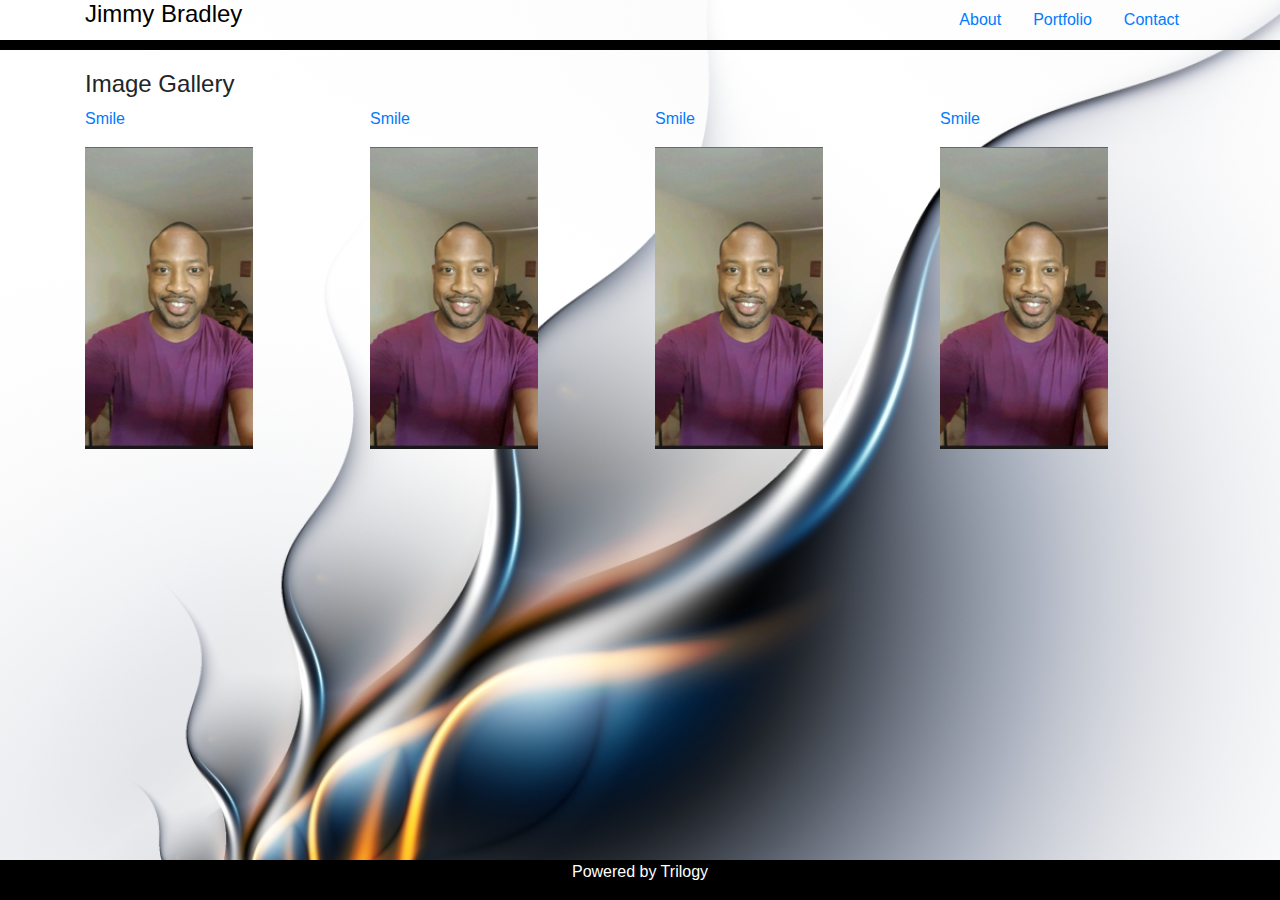
==== portfolio.html @ 76ed38ee "Bootstrap Portfolio HW ver.1" ====
<!DOCTYPE html>
<html lang="en">

<head>
    <meta charset="UTF-8">
    <meta name="viewport" content="width=device-width, initial-scale=1.0">
    <meta http-equiv="X-UA-Compatible" content="ie=edge">
    <link rel="stylesheet" href="https://maxcdn.bootstrapcdn.com/bootstrap/4.1.0/css/bootstrap.min.css">
    <link rel="stylesheet" href="css/bootstrap.css">
    <link rel="stylesheet" href="index.css">

    <title>Document</title>
</head>

<body>
    <div class="container" id="Name">
        <div class="row">
            <div class="col-sm-2">
                <h4>Jimmy Bradley</h4>
            </div>

            <div class="col-sm-10">
                <ul class="nav justify-content-end">
                    <li class="nav-item">
                        <a class="nav-link active" href="index.html">About</a>
                    </li>
                    <li class="nav-item">
                        <a class="nav-link" href="portfolio.html">Portfolio</a>
                    </li>
                    <li class="nav-item">
                        <a class="nav-link" href="contact.html">Contact</a>
                    </li>
                </ul>
            </div>
        </div>
    </div>
    </div>

    <div class="container-fluid" id="Border">
        <div class="row">
            <div class="col-sm-12">
            </div>
        </div>
    </div>

    <div class="container" id="Smile">
        <div class="row">
            <div class="col-sm-12">
                <h4>Image Gallery</h4>
            </div>

            <div class="col-lg-3 col-md-4 col-sm-6">
                <a href="jbpic1.png" class="thumbnail">
                    <p>Smile</p>
                    <img src="jbpic1.png">
                </a>
            </div>
            <div class="col-lg-3 col-md-4 col-sm-6">
                <a href="jbpic1.png" class="thumbnail">
                    <p>Smile</p>
                    <img src="jbpic1.png">
                </a>
            </div>
            <div class="col-lg-3 col-md-4 col-sm-6">
                <a href="jbpic1.png" class="thumbnail">
                    <p>Smile</p>
                    <img src="jbpic1.png">
                </a>
            </div>

            <div class="col-lg-3 col-md-4 col-sm-6">
                <a href="jbpic1.png" class="thumbnail">
                    <p>Smile</p>
                    <img src="jbpic1.png">
                </a>
            </div>


            <div class="footer">
                <p>Powered by Trilogy</p>
            </div>
</body>

</html>
---- index.css ----
#Nav { 
color: black;
}

#Border {
   background-color: black; 
   height: 10px;   

}

#Name {
    color: black;
}

#Pic {
    margin-top: 20px;
    border-color: black;    
    border-style: solid;
    margin-bottom: 20px;

}

#P1 {
  margin-top: 20px;  
}

#footer {
    background-color: black;
    color: black;
}

#P1 {
    padding-top: 30px;

}

#About {
    margin-top: 20px;
    color: black;
    min-height: 100%;
}

body {
background-image: url(Background3.png);
}

.footer {
    position: fixed;
    left: 0;
    bottom: 0;
    width: 100%;
    background-color:black;
    color: white;
    text-align: center;
}

#Contact {
    box-align: center;
    max-width: 0;
}

#Smile {
    padding-top: 20px;
}

#CntMe {
padding-top: 20px;
}
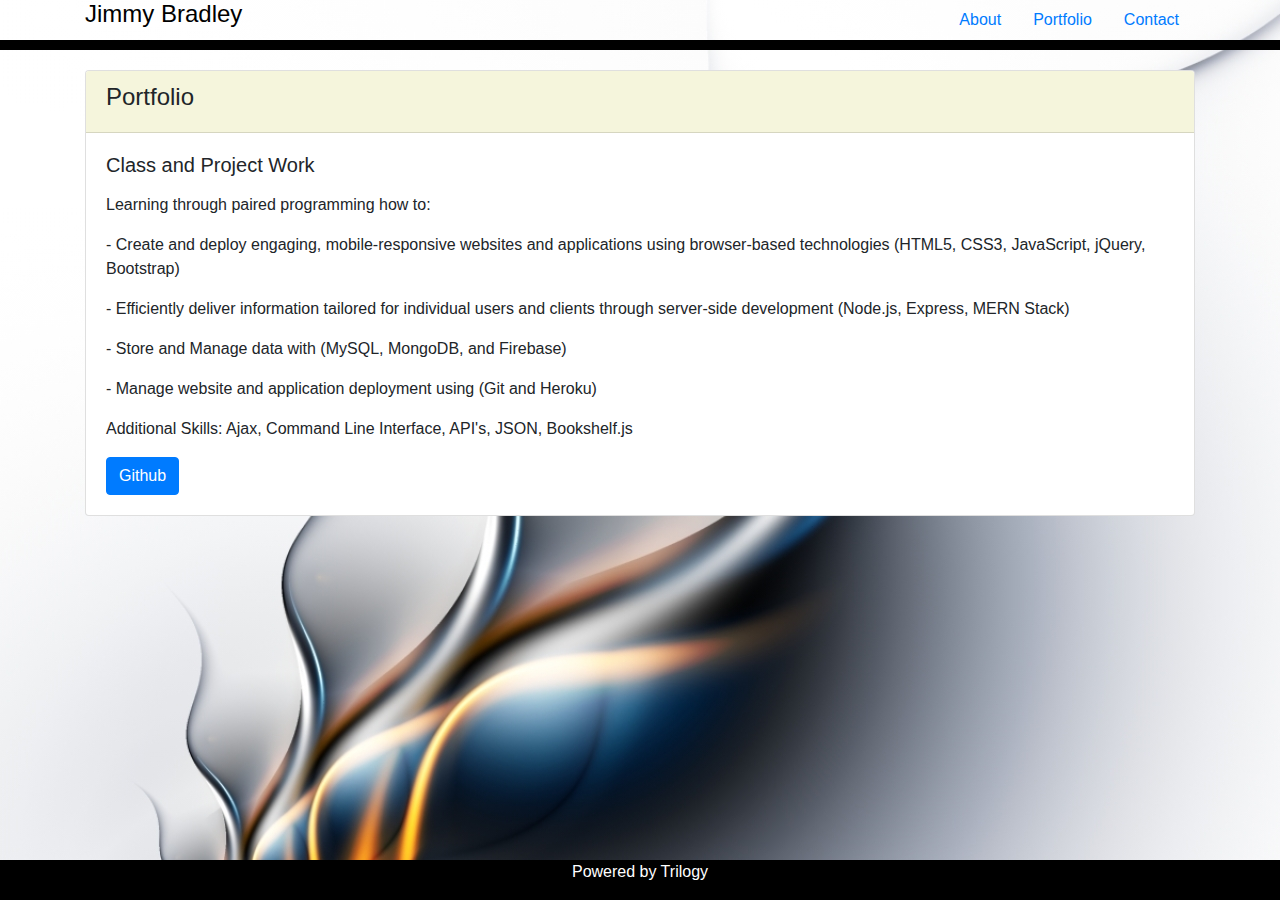
==== commit 42abf5a2: "portfolio update" ====
--- a/portfolio.html
+++ b/portfolio.html
@@ -43,42 +43,31 @@
         </div>
     </div>
 
-    <div class="container" id="Smile">
-        <div class="row">
-            <div class="col-sm-12">
-                <h4>Image Gallery</h4>
+    <div class="container">
+        <div class="card" id="card">
+            <div class="card-header" style="background-color: beige;">
+                <h4>Portfolio</h4>
             </div>
+            <div class="card-body">
+                <h5 class="card-title">Class and Project Work</h5>
+                <p class="card-text">
+                    <p>Learning through paired programming how to:</p>
+                    <p> - Create and deploy engaging, mobile-responsive websites and applications using browser-based technologies
+                        (HTML5, CSS3, JavaScript, jQuery, Bootstrap)</p>
+                    <p> - Efficiently deliver information tailored for individual users and clients through server-side development
+                        (Node.js, Express, MERN Stack)</p>
+                    <p> - Store and Manage data with (MySQL, MongoDB, and Firebase)</p>
+                    <p>- Manage website and application deployment using (Git and Heroku)</p>
 
-            <div class="col-lg-3 col-md-4 col-sm-6">
-                <a href="jbpic1.png" class="thumbnail">
-                    <p>Smile</p>
-                    <img src="jbpic1.png">
-                </a>
+                    Additional Skills: Ajax, Command Line Interface, API's, JSON, Bookshelf.js</p>
+                <a href="https://github.com/Twoxbradley" class="btn btn-primary">Github</a>
             </div>
-            <div class="col-lg-3 col-md-4 col-sm-6">
-                <a href="jbpic1.png" class="thumbnail">
-                    <p>Smile</p>
-                    <img src="jbpic1.png">
-                </a>
-            </div>
-            <div class="col-lg-3 col-md-4 col-sm-6">
-                <a href="jbpic1.png" class="thumbnail">
-                    <p>Smile</p>
-                    <img src="jbpic1.png">
-                </a>
-            </div>
+        </div>
+    </div>
 
-            <div class="col-lg-3 col-md-4 col-sm-6">
-                <a href="jbpic1.png" class="thumbnail">
-                    <p>Smile</p>
-                    <img src="jbpic1.png">
-                </a>
-            </div>
-
-
-            <div class="footer">
-                <p>Powered by Trilogy</p>
-            </div>
+    <div class="footer">
+        <p>Powered by Trilogy</p>
+    </div>
 </body>
 
 </html>--- a/index.css
+++ b/index.css
@@ -65,4 +65,8 @@
 
 #CntMe {
 padding-top: 20px;
+}
+
+#card {
+    margin-top: 20px;
 }